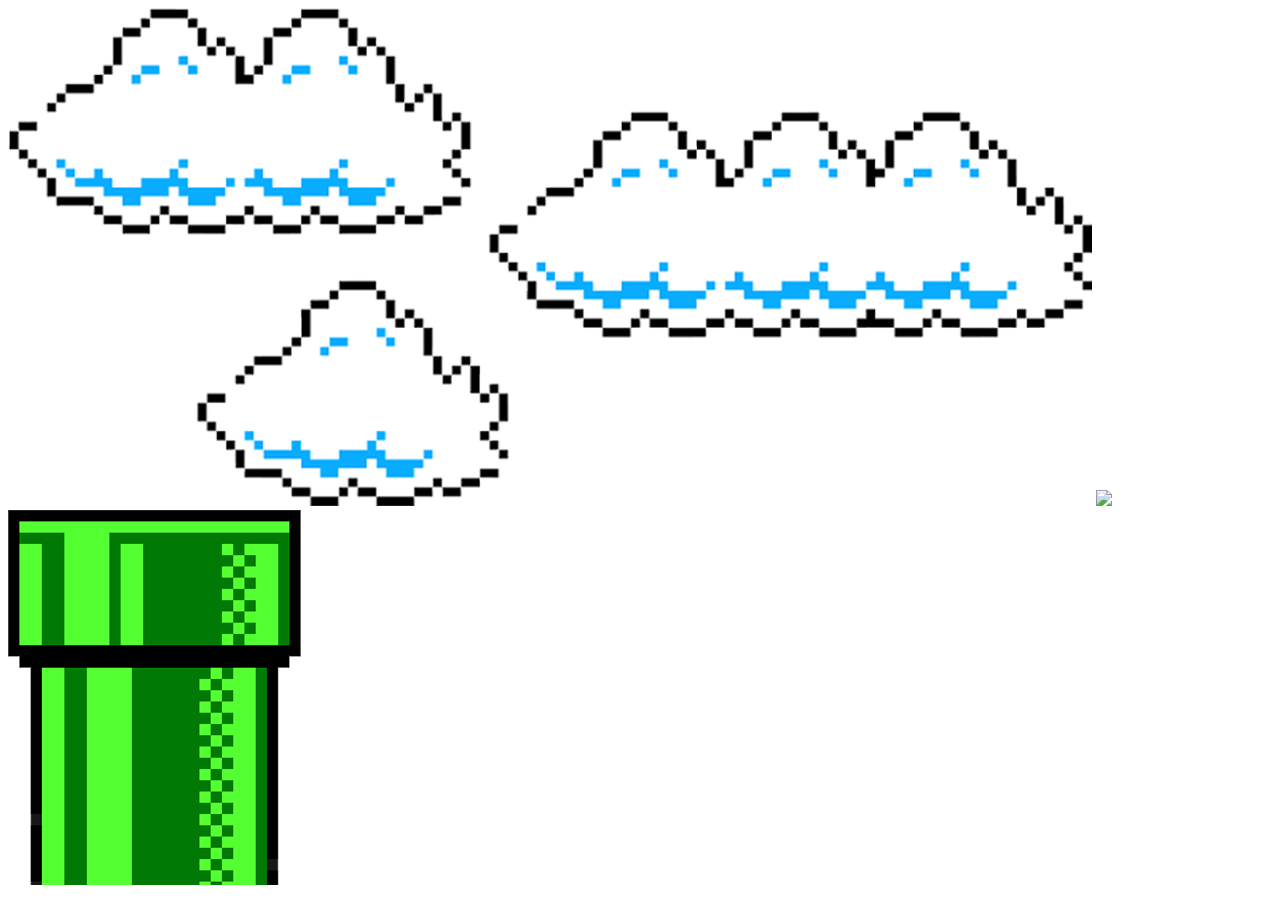
==== index.html @ 27938a63 "Update index.html" ====
<!DOCTYPE html>
<html lang="pt-br">
<head>
    <meta charset="UTF-8">
    <meta http-equiv="X-UA-Compatible" content="IE=edge">
    <meta name="viewport" content="width=device-width, initial-scale=1.0">
    <link rel="stylesheet" href="https://wiltonfmendes.github.io/Jogo-Mario/style.css">
    <script src="https://wiltonfmendes.github.io/Jogo-Mario/script.js" defer></script>
    

    <title>Mario Jump</title>
</head>
<body>
    
    <div class="game-board">
        <img src="https://wiltonfmendes.github.io/Jogo-Mario/clouds.png" class="clouds">
        <img src="https://github.com/wiltonfmendes/Jogo-Mario/blob/main/mario.gif?raw=true" class="mario">
        <img src="https://wiltonfmendes.github.io/Jogo-Mario/pipe.png" class="pipe">
    </div>

</body>
</html>
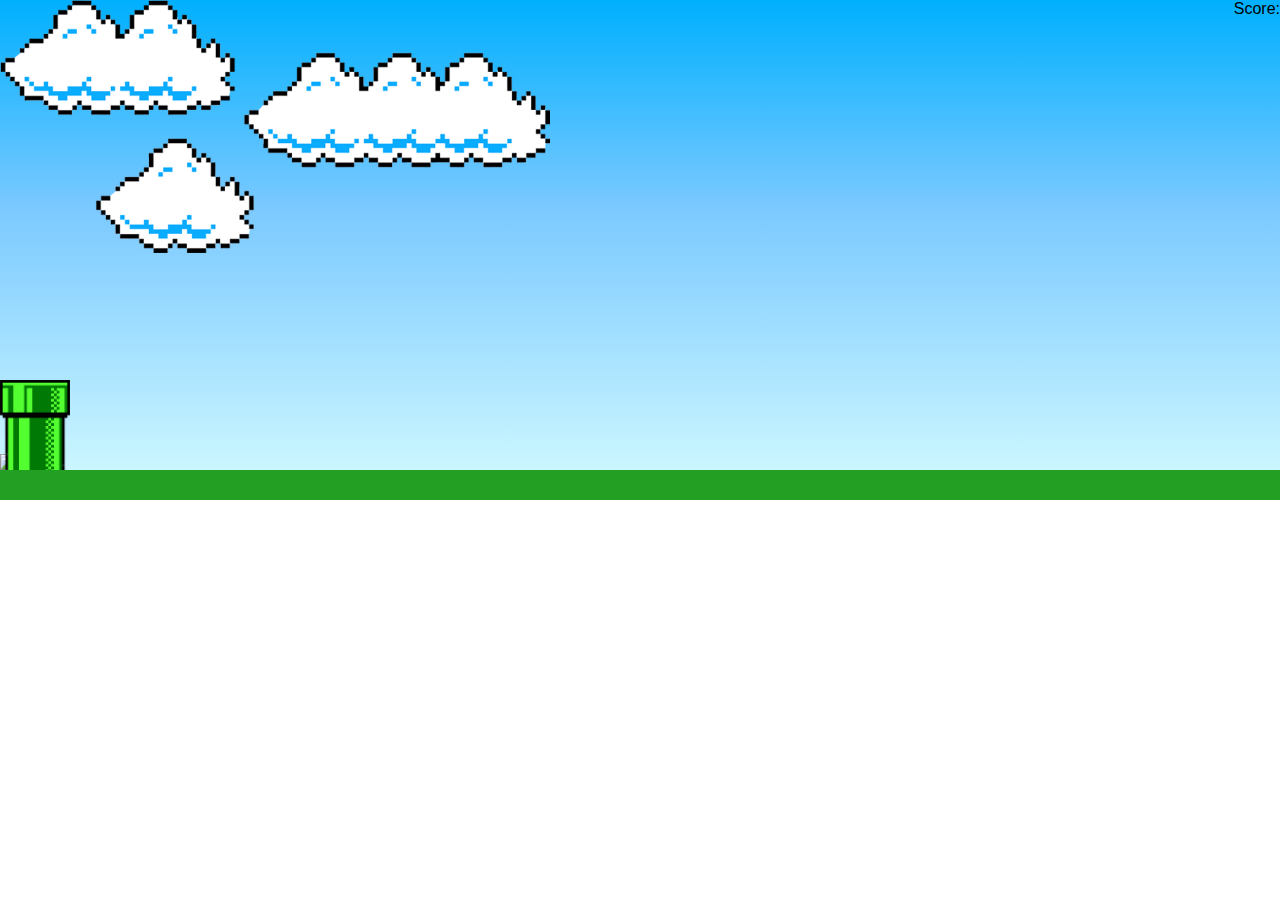
==== commit eed4bb8a: "Update index.html" ====
--- a/index.html
+++ b/index.html
@@ -16,6 +16,8 @@
         <img src="https://wiltonfmendes.github.io/Jogo-Mario/clouds.png" class="clouds">
         <img src="https://github.com/wiltonfmendes/Jogo-Mario/blob/main/mario.gif?raw=true" class="mario">
         <img src="https://wiltonfmendes.github.io/Jogo-Mario/pipe.png" class="pipe">
+        <p class="score">Score:</p>
+        <p class="pontos"> </p>
     </div>
 
 </body>
